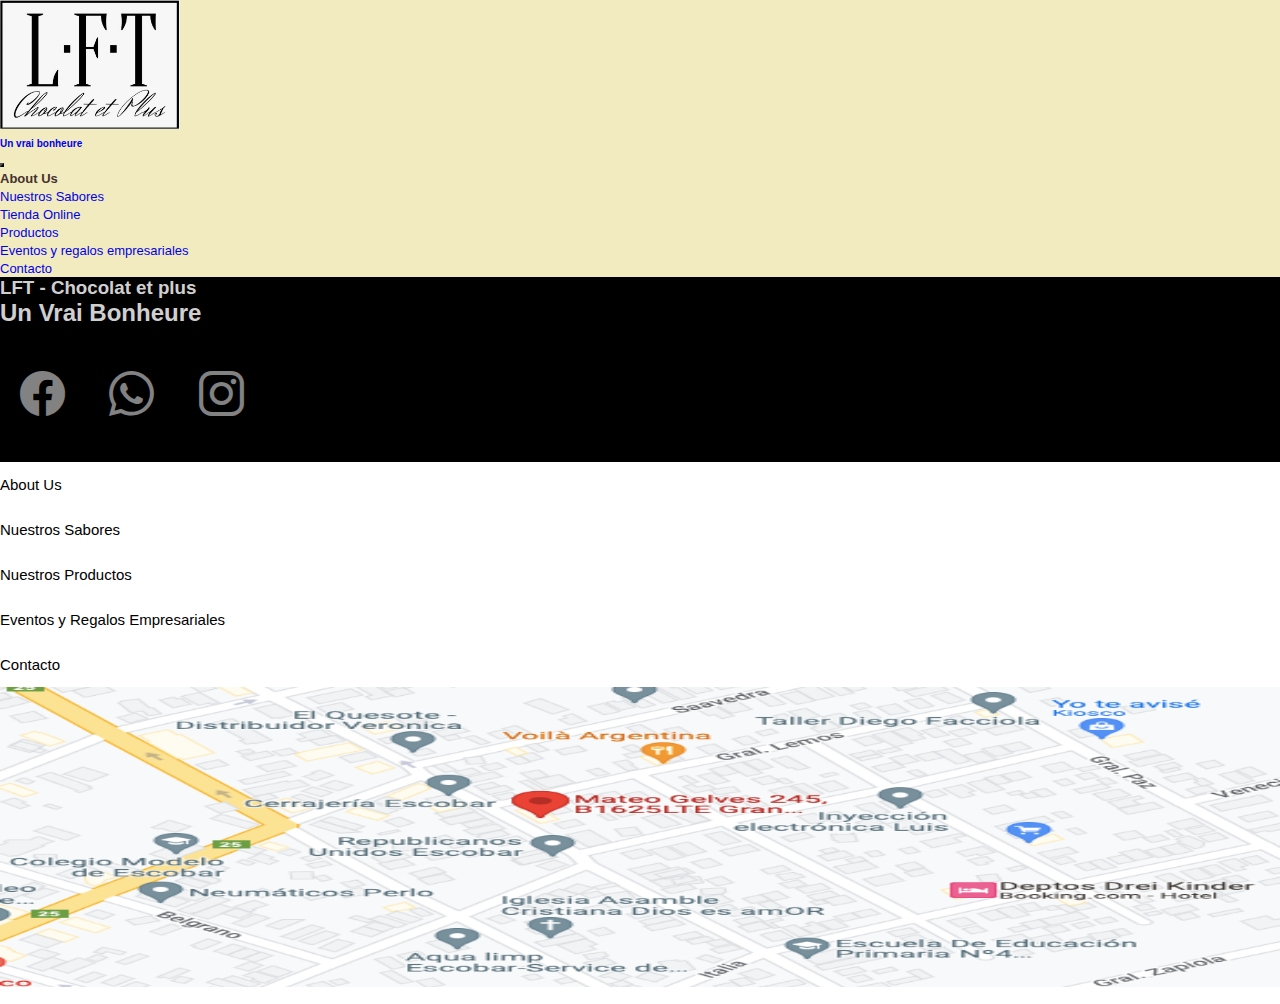
==== paginas/contacto.html @ f2a421bd "Headers y Footers del proyecto" ====
<!DOCTYPE html>
<html lang="en">

<head>
    <meta charset="UTF-8">
    <meta http-equiv="X-UA-Compatible" content="IE=edge">
    <meta name="viewport" content="width=device-width, initial-scale=1.0">
    <title>Contacto</title>
    <!-- link a bootstrap y a css -->
    <link href="https://cdn.jsdelivr.net/npm/bootstrap@5.2.2/dist/css/bootstrap.min.css" rel="stylesheet"
        integrity="sha384-Zenh87qX5JnK2Jl0vWa8Ck2rdkQ2Bzep5IDxbcnCeuOxjzrPF/et3URy9Bv1WTRi" crossorigin="anonymous">
    <!-- link a iconos -->
    <link rel="stylesheet" href="https://cdn.jsdelivr.net/npm/bootstrap-icons@1.9.1/font/bootstrap-icons.css">
    <link rel="stylesheet" href="../css/style.css">


</head>
<!-- comienzo del cuerpo de la pagina index -->

<body>
    <!-- Encabezado con logo slogan y navegador -->
    <header class="navbar navbar-expand-xl border-bottom border-warning border-3 border-opacity-10 ">
        <div class="container">
            <div class="marca">
                <a class="navbar-brand" href="../index.html">
                    <img src="../img/logo.jpg" alt="logo de marca" class="logo"> <br> Un vrai bonheure
                </a>
            </div>
            <nav class="barranav order-first">
                <button class="navbar-toggler" type="button" data-bs-toggle="collapse"
                    data-bs-target="#navbarNavDropdown" aria-controls="navbarNavDropdown" aria-expanded="false"
                    aria-label="Toggle navigation">
                    <span class="navbar-toggler-icon"></span>
                </button>
                <div class="collapse navbar-collapse justify-content-end " id="navbarNavDropdown">
                    <ul class="navbar-nav">
                        <li class="nav-item">
                            <a class="nav-link active item" aria-current="page" href="../index.html">About Us</a>
                        </li>
                        <li class="nav-item">
                            <a class="nav-link item" href="nuestros-sabores.html">Nuestros Sabores</a>
                        </li>
                        <li class="nav-item dropdown">
                            <a class="nav-link dropdown-toggle item" href="#" role="button" data-bs-toggle="dropdown"
                                aria-expanded="false">
                                Tienda Online
                            </a>
                            <ul class="dropdown-menu">
                                <li><a class="dropdown-item item" href="productos.html">Productos</a></li>
                                <li><a class="dropdown-item item"
                                        href="eventos-regalos-empresariales.html">Eventos
                                        y regalos empresariales </a></li>
                            </ul>
                        </li>
                        <li class="nav-item">
                            <a class="nav-link item" href="contacto.html">Contacto</a>
                        </li>
                    </ul>
            </nav>
        </div>
    </header>
    <!-- Pie de la pagina index -->
    <footer>
        <div class="pie">
            <section class=" container ">
                <div class="row">
                    <div class="col-xl-6 d-xl-flex flex-column justify-content-center">
                        <h3 class=" text-center text-xl-start fw-bold fs-1 ">LFT - Chocolat et plus</h3>
                        <h2 class=" text-center text-xl-start fw-bold fs-2">Un Vrai Bonheure</h2>
                    </div>
                    <div class=" d-flex justify-content-center col-xl-6 justify-content-xl-end">
                        <a class="icon" href="https://www.facebook.com/laferre.boutique" target="_blank"> <i
                                class="bi bi-facebook"></i>
                        </a>
                        <a class="icon" href="https://wa.me/549121152" target="_blank"><i
                                class="bi bi-whatsapp "></i></a>
                        <a class="icon" href="https://www.instagram.com/lft_chocolatetplus/" target="_blank"><i
                                class="bi bi-instagram "></i></a>
                    </div>
                </div>
            </section>
        </div>
        <!-- Navegador del pie -->
        <div class="container">
            <div class="row">
                <div class=" col-xl-6">
                    <ul class=" navegadorpie text-center  text-xl-start  fw-bold fs-6">
                        <li><a href="../index.html"> About Us</a></li>
                        <li><a href="nuestros-sabores.html">Nuestros Sabores</a></li>
                        <li><a href="productos.html">Nuestros Productos</a></li>
                        <li><a href="eventos-regalos-empresariales.html"> Eventos y Regalos Empresariales</a>
                        </li>
                        <li><a href="contacto.html">Contacto</a></li>
                    </ul>
                </div>
                <!-- mapa del pie -->
                <div class="d-flex justify-content-center col-xl-6 justify-content-xl-end">
                    <a href="https://goo.gl/maps/ZJGGMTLi22PTHH928" target="_blank"> <img src="../img/mapa.png"
                            alt="mapa mostrando la ubicación" class="map"></a>
                </div>
            </div>
        </div>

        <!-- link a js  -->
        <script src="https://cdn.jsdelivr.net/npm/bootstrap@5.2.2/dist/js/bootstrap.bundle.min.js"
            integrity="sha384-OERcA2EqjJCMA+/3y+gxIOqMEjwtxJY7qPCqsdltbNJuaOe923+mo//f6V8Qbsw3"
            crossorigin="anonymous"></script>
</body>


</html>
---- css/style.css ----
*{
    margin: 0%;
    padding: 0%;
    list-style: none;
    text-decoration: none;
    font-family: Verdana, Geneva, Tahoma, sans-serif;    
}
/* Estilo para la barra de navegacion */

.navbar{
    background-color: #F2EBBF;
}

.logo{
    width: 20vh;
}
.navbar-brand{
    font-size: 10px;
    font-family: Verdana, Geneva, Tahoma, sans-serif;
    font-weight: bold;

    
}

.item{
    font-size: 13px;
    font-family: Verdana, Geneva, Tahoma, sans-serif;
transition: all 0.5s;
text-align: justify;
}
.item:hover{
    font-size: 17px;
    font-weight: 800;
    color: #45322e;
}
.navbar-nav .nav-link.active{
color: #45322e;
font-weight: 800;}

.navbar-toggler-icon{
width: 7vh;
background-image: url(https://cdn-icons-png.flaticon.com/512/3388/3388823.png) ;
background-size: contain;
}
.navbar-toggler{
    border-color: black;
}



/* Estilos del footer */
.pie{
    background-color: black;
}


.bi {
    color: rgba(245, 245, 245, 0.531);
    font-size: 5vh;
    padding: 20px;
    transition: all 1s;
}
.bi:hover{
    color: white;
    font-size: 7vh;
}
footer h2{
    color: rgba(255, 255, 255, 0.837);
}
footer h3{
    color: rgba(255, 255, 255, 0.837);
}

footer a {
    text-decoration: none;
    color: black;
    font-size: 15px;
    font-weight: 100;
    line-height: 3;
    transition: all 1s ;

}
footer a:hover {
    font-weight: 700;
    font-size: 20px;
    color: black;

}
.contacto{
    font-size: 10px;
}
.map{
    width: 100%;
    height:300px ;
  
}
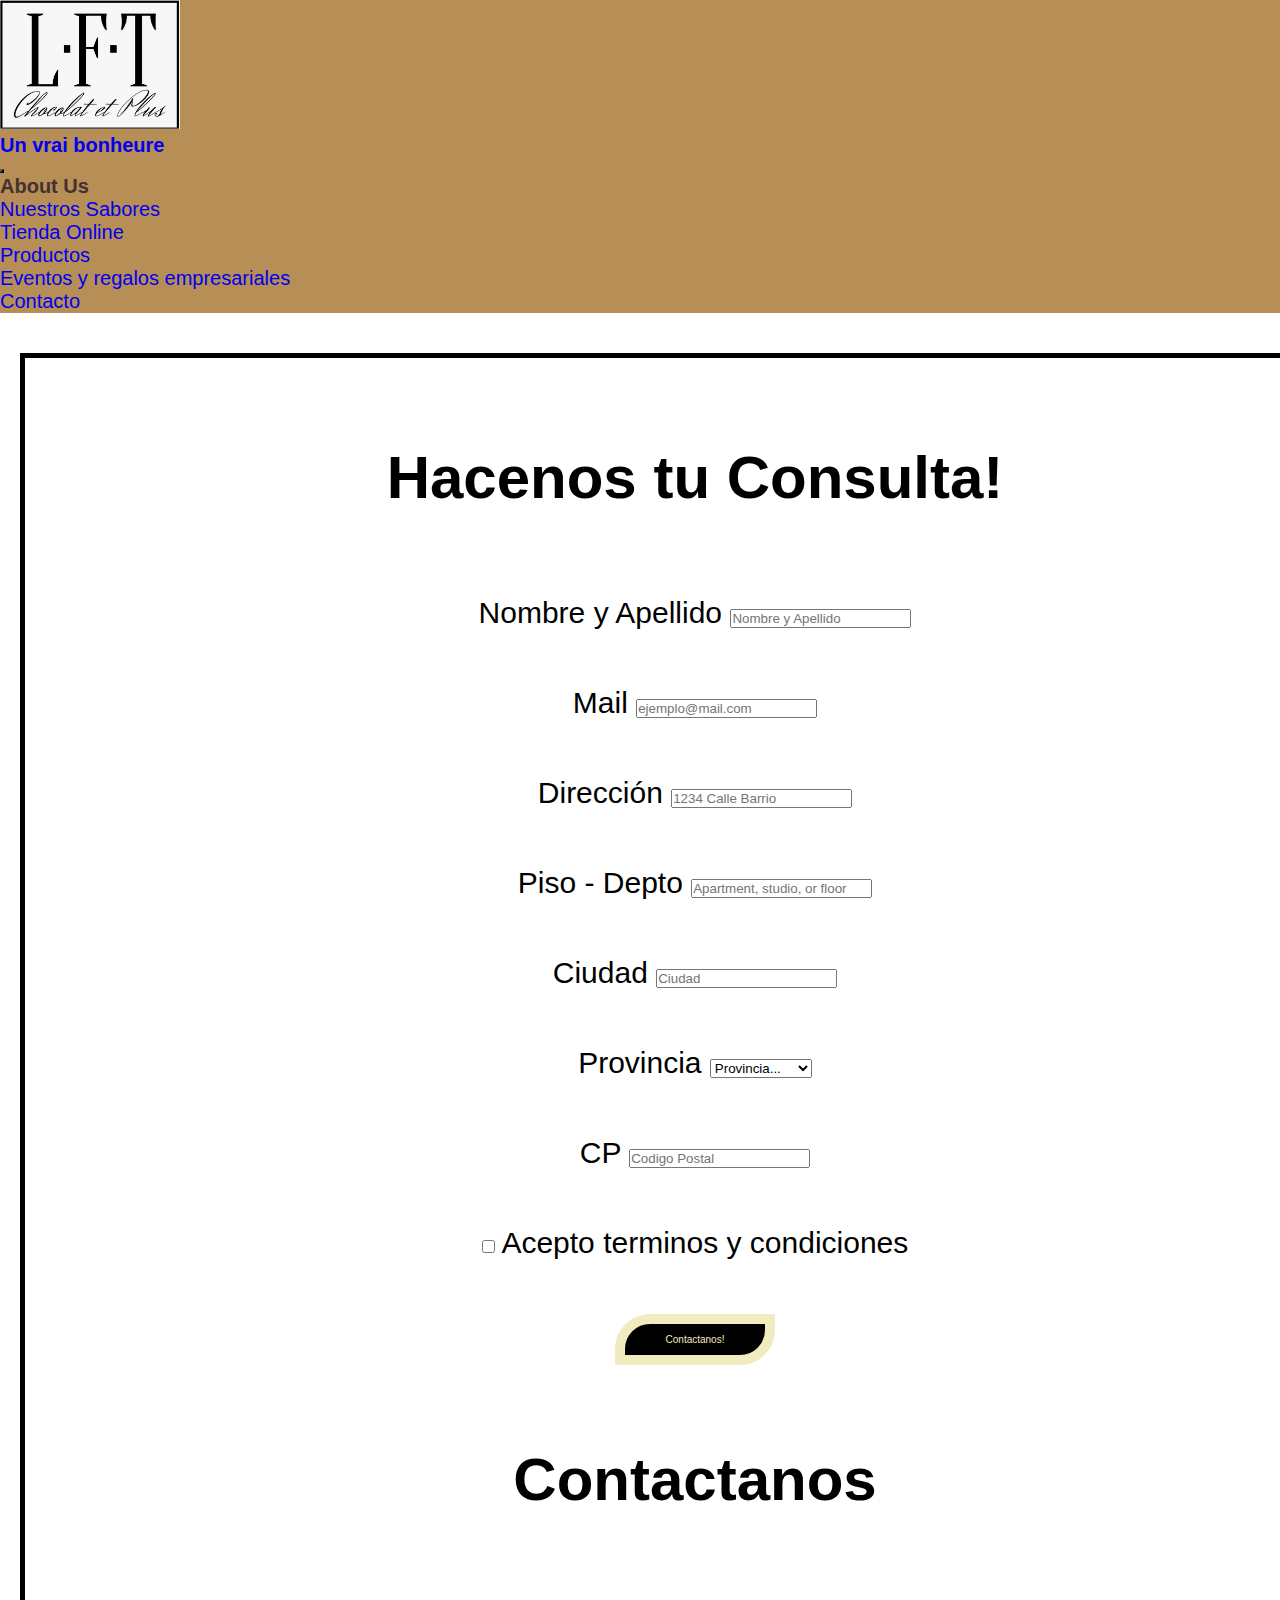
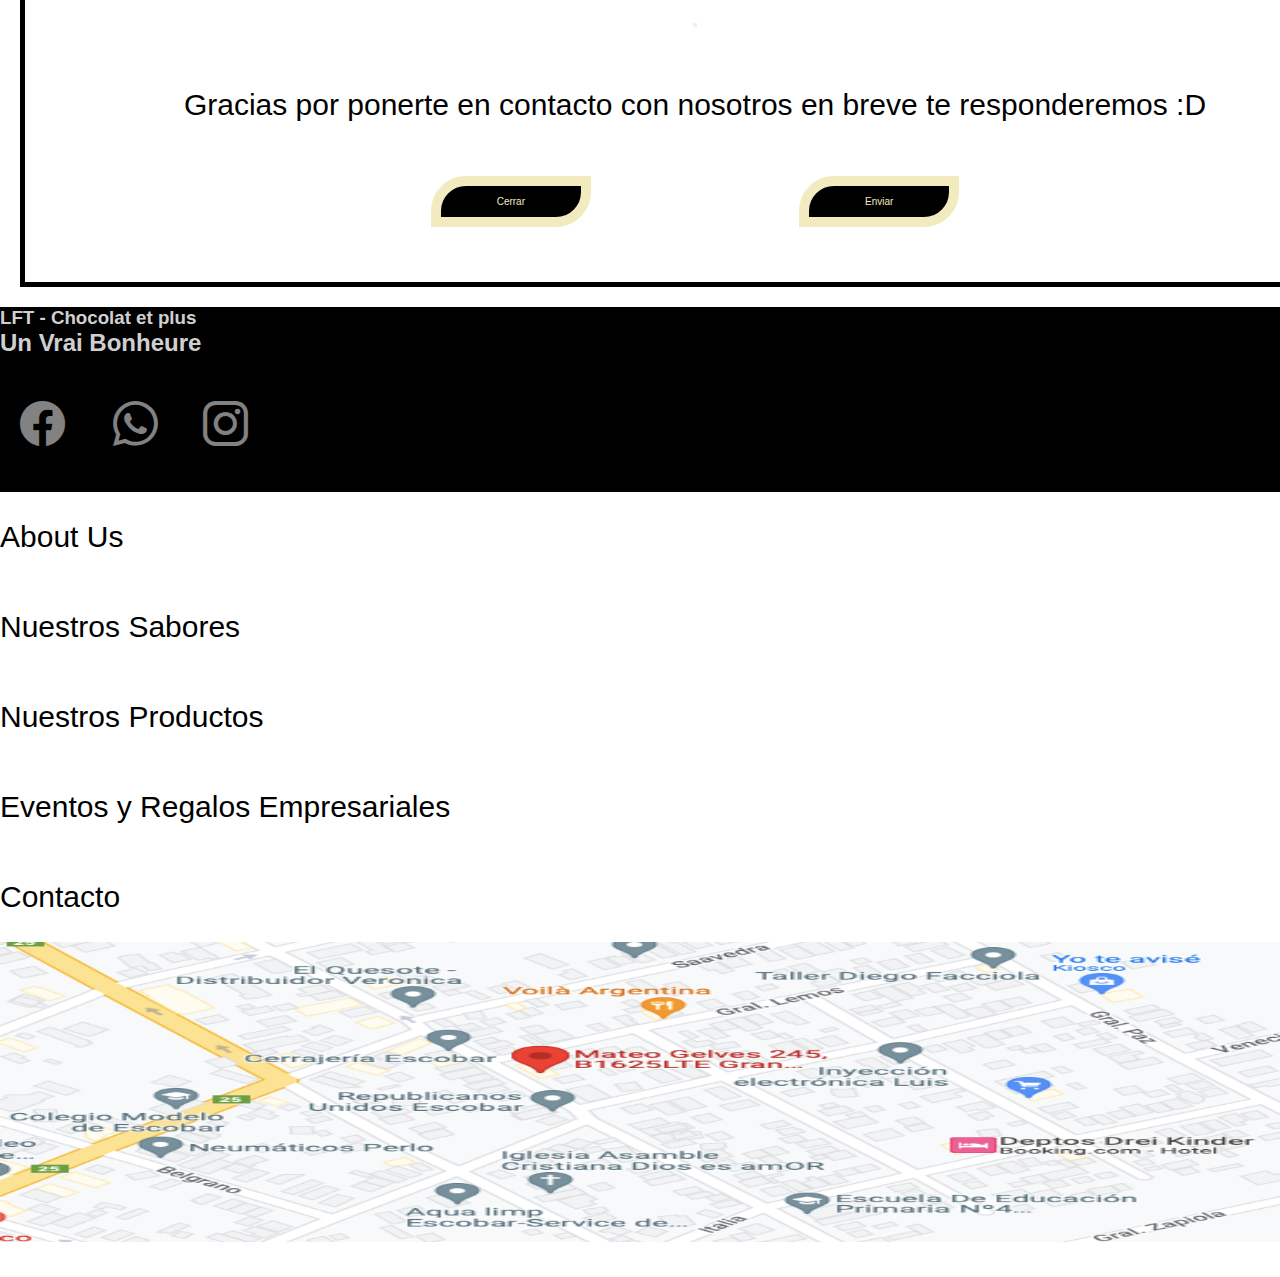
==== commit 0243157e: "Pagina Contacto Responsive Terminada" ====
--- a/paginas/contacto.html
+++ b/paginas/contacto.html
@@ -47,8 +47,7 @@
                             </a>
                             <ul class="dropdown-menu">
                                 <li><a class="dropdown-item item" href="productos.html">Productos</a></li>
-                                <li><a class="dropdown-item item"
-                                        href="eventos-regalos-empresariales.html">Eventos
+                                <li><a class="dropdown-item item" href="eventos-regalos-empresariales.html">Eventos
                                         y regalos empresariales </a></li>
                             </ul>
                         </li>
@@ -59,6 +58,87 @@
             </nav>
         </div>
     </header>
+    <main class="bg-light">
+
+        <div class="container formulario">
+            <form class="row formcontacto ">
+                <h3>Hacenos tu Consulta!</h3>
+                <div class="col-xl-6">
+                    <label for="Nombre-Apellido" class="form-label">Nombre y Apellido</label>
+                    <input type="text" placeholder="Nombre y Apellido" class="form-control" id="nombreapellido">
+                </div>
+                <div class="col-xl-6">
+                    <label for="mail" class="form-label">Mail</label>
+                    <input type="email" placeholder="ejemplo@mail.com" class="form-control" id="mail">
+                </div>
+
+                <div class="col-xl-8">
+                    <label for="Direccion" class="form-label">Dirección</label>
+                    <input type="text" class="form-control" id="direc" placeholder="1234 Calle Barrio ">
+                </div>
+                <div class="col-xl-3">
+                    <label for="Direccion2" class="form-label">Piso - Depto </label>
+                    <input type="text" class="form-control" id="direct2" placeholder="Apartment, studio, or floor">
+                </div>
+                <div class="col-xl-6">
+                    <label for="Ciudad" class="form-label">Ciudad</label>
+                    <input type="text" placeholder="Ciudad" class="form-control" id="Ciudad">
+                </div>
+                <div class="col-xl-4">
+                    <label for="Provincia" class="form-label">Provincia</label>
+                    <select id="PRovincia" class="form-select">
+                        <option selected>Provincia...</option>
+                        <option>Buenos Aires</option>
+                        <option>Santa Fe</option>
+                        <option>Cordoba</option>
+                        <option>Misiones</option>
+                        <option>Jujuy</option>
+                        <optio> ... </option>
+
+                    </select>
+                </div>
+                <div class="col-xl-2">
+                    <label for="codigoPostal" class="form-label">CP</label>
+                    <input type="text" placeholder="Codigo Postal" class="form-control" id="codigopostal">
+                </div>
+                <div class="col-12">
+                    <div class="form-check">
+                        <input class="form-check-input" type="checkbox" id="gridCheck">
+                        <label class="form-check-label" for="gridCheck">
+                            Acepto terminos y condiciones
+                        </label>
+                    </div>
+                </div>
+
+                <!-- Boton para disparar el modal -->
+                <button type="button" class="btn btn-primary" data-bs-toggle="modal" data-bs-target="#exampleModal">
+                    Contactanos!
+                </button>
+
+                <!-- Modal -->
+                <div class="modal fade" id="exampleModal" tabindex="-1" aria-labelledby="exampleModalLabel"
+                    aria-hidden="true">
+                    <div class="modal-dialog">
+                        <div class="modal-content">
+                            <div class="modal-header">
+                                <h1 class="modal-title fs-5" id="exampleModalLabel">Contactanos</h1>
+                                <button type="button" class="btn-close" data-bs-dismiss="modal"
+                                    aria-label="Close"></button>
+                            </div>
+                            <div class="modal-body">
+                                Gracias por ponerte en contacto con nosotros en breve te responderemos :D
+                            </div>
+                            <div class="modal-footer">
+                                <button type="button" class="btn btn-secondary" data-bs-dismiss="modal">Cerrar</button>
+                                <button type="button" class="btn btn-primary">Enviar</button>
+                            </div>
+                        </div>
+                    </div>
+                </div>
+            </form>
+
+
+    </main>
     <!-- Pie de la pagina index -->
     <footer>
         <div class="pie">
@@ -101,6 +181,7 @@
             </div>
         </div>
 
+
         <!-- link a js  -->
         <script src="https://cdn.jsdelivr.net/npm/bootstrap@5.2.2/dist/js/bootstrap.bundle.min.js"
             integrity="sha384-OERcA2EqjJCMA+/3y+gxIOqMEjwtxJY7qPCqsdltbNJuaOe923+mo//f6V8Qbsw3"
--- a/css/style.css
+++ b/css/style.css
@@ -1,55 +1,61 @@
-*{
+* {
     margin: 0%;
     padding: 0%;
     list-style: none;
     text-decoration: none;
-    font-family: Verdana, Geneva, Tahoma, sans-serif;    
-}
+    font-family: Verdana, Geneva, Tahoma, sans-serif;
+}
+
 /* Estilo para la barra de navegacion */
 
-.navbar{
-    background-color: #F2EBBF;
-}
-
-.logo{
+.navbar {
+    background-color: #b68e56;
+}
+
+.logo {
     width: 20vh;
 }
-.navbar-brand{
-    font-size: 10px;
+
+.navbar-brand {
+    font-size: 20px;
     font-family: Verdana, Geneva, Tahoma, sans-serif;
     font-weight: bold;
 
-    
-}
-
-.item{
-    font-size: 13px;
-    font-family: Verdana, Geneva, Tahoma, sans-serif;
-transition: all 0.5s;
-text-align: justify;
-}
-.item:hover{
-    font-size: 17px;
+
+}
+
+.item {
+    font-size: 20px;
+    font-family: Verdana, Geneva, Tahoma, sans-serif;
+    transition: all 1s;
+    text-align: justify;
+}
+
+.item:hover {
+    font-size: 27px;
     font-weight: 800;
     color: #45322e;
 }
-.navbar-nav .nav-link.active{
-color: #45322e;
-font-weight: 800;}
-
-.navbar-toggler-icon{
-width: 7vh;
-background-image: url(https://cdn-icons-png.flaticon.com/512/3388/3388823.png) ;
-background-size: contain;
-}
-.navbar-toggler{
+
+.navbar-nav .nav-link.active {
+    color: #45322e;
+    font-weight: 800;
+}
+
+.navbar-toggler-icon {
+    width: 7vh;
+    background-image: url(https://cdn-icons-png.flaticon.com/512/3388/3388823.png);
+    background-size: contain;
+}
+
+.navbar-toggler {
     border-color: black;
 }
 
 
 
 /* Estilos del footer */
-.pie{
+.pie {
     background-color: black;
 }
 
@@ -60,37 +66,333 @@
     padding: 20px;
     transition: all 1s;
 }
-.bi:hover{
+
+.bi:hover {
     color: white;
     font-size: 7vh;
 }
-footer h2{
+
+footer h2 {
     color: rgba(255, 255, 255, 0.837);
 }
-footer h3{
+
+footer h3 {
     color: rgba(255, 255, 255, 0.837);
 }
 
 footer a {
     text-decoration: none;
     color: black;
-    font-size: 15px;
+    font-size: 30px;
     font-weight: 100;
     line-height: 3;
-    transition: all 1s ;
-
-}
+    transition: all 1s;
+
+}
+
 footer a:hover {
     font-weight: 700;
+    font-size: 40px;
+    color: black;
+
+}
+
+.contacto {
+    font-size: 10px;
+}
+
+.map {
+    width: 100%;
+    height: 300px;
+
+}
+
+/* Estilo de los botones */
+.btn {
+    font-family: Verdana, Geneva, Tahoma, sans-serif;
+    font-size: 10px;
+    text-align: center;
+    width: 10rem;
+    background: black;
+    padding: 10px;
+    margin: 0 100px 25px;
+    overflow: hidden;
+    border-radius: 35px 0 35px 0;
+    -moz-border-radius: 35px 0px 35px 0px;
+    -webkit-border-radius: 35px 0px 35px 0px;
+    border: 10px solid #F2EBBF;
+    color: #F2EBBF;
+
+}
+
+.btn:hover {
+    background-color: burlywood;
+    color: black;
+    border: 10px solid #F2EBBF;
+}
+
+
+/* Estilo para el Carousel */
+.carousel-item img {
+    max-height: 600px;
+    min-height: 600px;
+    min-width: 100%;
+}
+
+@media (min-width:1200px) {
+    .carousel-item img {
+        max-height: 800px;
+        min-height: 800px;
+    }
+}
+
+.carousel-item h5 {
+
+    text-align: center;
+    font-family: Verdana, Geneva, Tahoma, sans-serif Black;
+    font-weight: bold;
+    font-size: 60px;
+    color: #fff;
+    text-shadow: -1px 0 #000, 0 1px #000, 1px 0 #000, 0 -1px #000;
+}
+
+.carousel-item p {
+    font-family: Verdana, Geneva, Tahoma, sans-serif;
+    font-size: 35px;
+    color: white;
+    background-color: black;
+}
+
+@media (min-width:1200px) {
+    .carousel-item h5 {
+        font-size: 120px;
+    }
+
+    .carousel-item p {
+        font-size: 80px;
+
+    }
+}
+
+.aboutusmedia {
+    padding: 30px;
+}
+
+/* Estilos para los textos de las portadas */
+.card1-title {
+    text-align: left;
+    font-family: Verdana, Geneva, Tahoma, sans-serif Black;
+    font-weight: bold;
+    font-size: 50px;
+    color: #fff;
+    text-shadow: -1px 0 #000, 0 1px #000, 1px 0 #000, 0 -1px #000;
+}
+
+.card1-text {
+    text-align: left;
+    font-family: Verdana, Geneva, Tahoma, sans-serif;
+    font-weight: bold;
     font-size: 20px;
-    color: black;
-
-}
-.contacto{
-    font-size: 10px;
-}
-.map{
+    color: #fff;
+    text-shadow: -1px 0 #000, 0 1px #000, 1px 0 #000, 0 -1px #000;
+}
+
+@media (min-width:1200px) {
+    .card1-title {
+        font-size: 100px;
+    }
+}
+
+@media (min-width:1200px) {
+    .card1-text {
+        font-size: 30px;
+    }
+
+}
+
+/* Seteo de las portadas */
+.card-img {
+    max-height: 40vh;
+}
+
+.titulo-principal {
+
+    font-family: Verdana, Geneva, Tahoma, sans-serif;
+    font-size: 92px;
+    padding: 80px 50px;
+    text-align: center;
+    text-transform: uppercase;
+    text-rendering: optimizeLegibility;
+    color: #131313;
+    background-color: #e7e5e4;
+    letter-spacing: .15em;
+    text-shadow:
+        1px -1px 0 #767676,
+        -1px 2px 1px #737272,
+        -2px 4px 1px #767474,
+        -3px 6px 1px #787777,
+        -4px 8px 1px #7b7a7a,
+        -5px 10px 1px #7f7d7d,
+        -6px 12px 1px #828181,
+        -7px 14px 1px #868585,
+        -8px 16px 1px #8b8a89,
+        -9px 18px 1px #8f8e8d,
+        -10px 20px 1px #949392,
+        -11px 22px 1px #999897,
+        -12px 24px 1px #9e9c9c,
+        -13px 26px 1px #a3a1a1,
+        -14px 28px 1px #a8a6a6,
+        -15px 30px 1px #adabab,
+        -16px 32px 1px #b2b1b0,
+        -17px 34px 1px #b7b6b5,
+        -18px 36px 1px #bcbbba,
+        -19px 38px 1px #c1bfbf,
+        -20px 40px 1px #c6c4c4,
+        -21px 42px 1px #cbc9c8,
+        -22px 44px 1px #cfcdcd,
+        -23px 46px 1px #d4d2d1,
+        -24px 48px 1px #d8d6d5,
+        -25px 50px 1px #dbdad9,
+        -26px 52px 1px #dfdddc,
+        -27px 54px 1px #e2e0df,
+        -28px 56px 1px #e4e3e2;
+
+}
+
+/* Seteo de las tarjetas de sabores */
+.tarjeta__imagen {
+    width: 27rem;
+    height: 20rem;
+    box-shadow: 10px 20px 10px;
+    transition: all 1s;
+}
+
+.tarjeta__imagen:hover {
+    height: 25rem;
+    width: 30rem;
+}
+
+.tarjeta__texto {
+    font-size: 30px;
+    width: 27rem;
+    text-align: justify;
+    line-height: 1;
+    font-style: italic;
+    padding: 10px;
+
+}
+
+.tarjeta__titulo {
+    font-size: 40px;
+    text-align: center;
+    width: 27rem;
+    font-weight: 3000;
+    padding-top: 30px;
+    text-decoration: underline;
+}
+
+.tarjeta {
+    border-radius: 20%;
+    padding-top: 40px;
+    padding-bottom: 30px;
+    display: flex;
+    flex-direction: column;
+    align-items: center;
+
+}
+
+/* Estilo de las tarjetas Tienda Online */
+.cardprod {
+    box-shadow: 0px 4px 20px;
+    min-width: 600px;
+    max-width: 600px;
+    border-radius: 15px;
+    height: 650px;
+    display: flex;
+    flex-direction: column;
+    justify-content: space-between;
+    align-items: center;
+    overflow: hidden;
+    margin-top: 40px;
+    margin-bottom: 40px;
+}
+
+.cardprod-img {
     width: 100%;
-    height:300px ;
-  
+    height: 55%;
+
+}
+.cardprod-title{
+    font-size: 50px;
+    font-family: Verdana, Geneva, Tahoma, sans-serif;
+    font-weight: 600;
+    padding: 10px;
+    text-align: center;
+
+}
+.cardprod-text{
+    font-size: 30px;
+    font-family: Verdana, Geneva, Tahoma, sans-serif;
+    font-weight: 600;
+    padding: 10px;
+    text-align: center;
+
+}
+/* Slider para pantallas mas pequeñas */
+.slider {
+    padding: 15px;
+    display: flex;
+    overflow-x: auto;
+    gap: 20px
+}
+
+@media (min-width:1200px) {
+    .slider {
+        flex-wrap: wrap;
+        justify-content: space-between;
+    }
+
+}
+/* Seteo para el main de la pagina Evento */
+
+
+
+/* Seteo para formularios */
+form {
+    font-size: 30px;
+    font-family: Verdana, Geneva, Tahoma, sans-serif;
+    text-align: center;
+    padding-top: 20px;
+    padding-left: 10%;
+    line-height: 3;
+}
+form {
+    border: black 5px solid;
+    width: 100%;
+    padding: 30px;
+    margin: auto;
+    font-size: 30px;
+    background-color: white;
+    margin: 20px 20px;
+}
+
+.TextoEvento{
+    text-align: justify;
+    font-size: 30px;
+    font-weight: 300;
+    font-family: Verdana, Geneva, Tahoma, sans-serif;
+    color: black;
+    padding: 30px;
+}
+.VideoEvento{
+    width: 100%;
+    height: 40vh;
+}
+form h3{
+    font-size: 60px;
+    color: black;
+    font-weight: 600;
+}
+ .formcontacto{
+    margin-top: 40px;
 }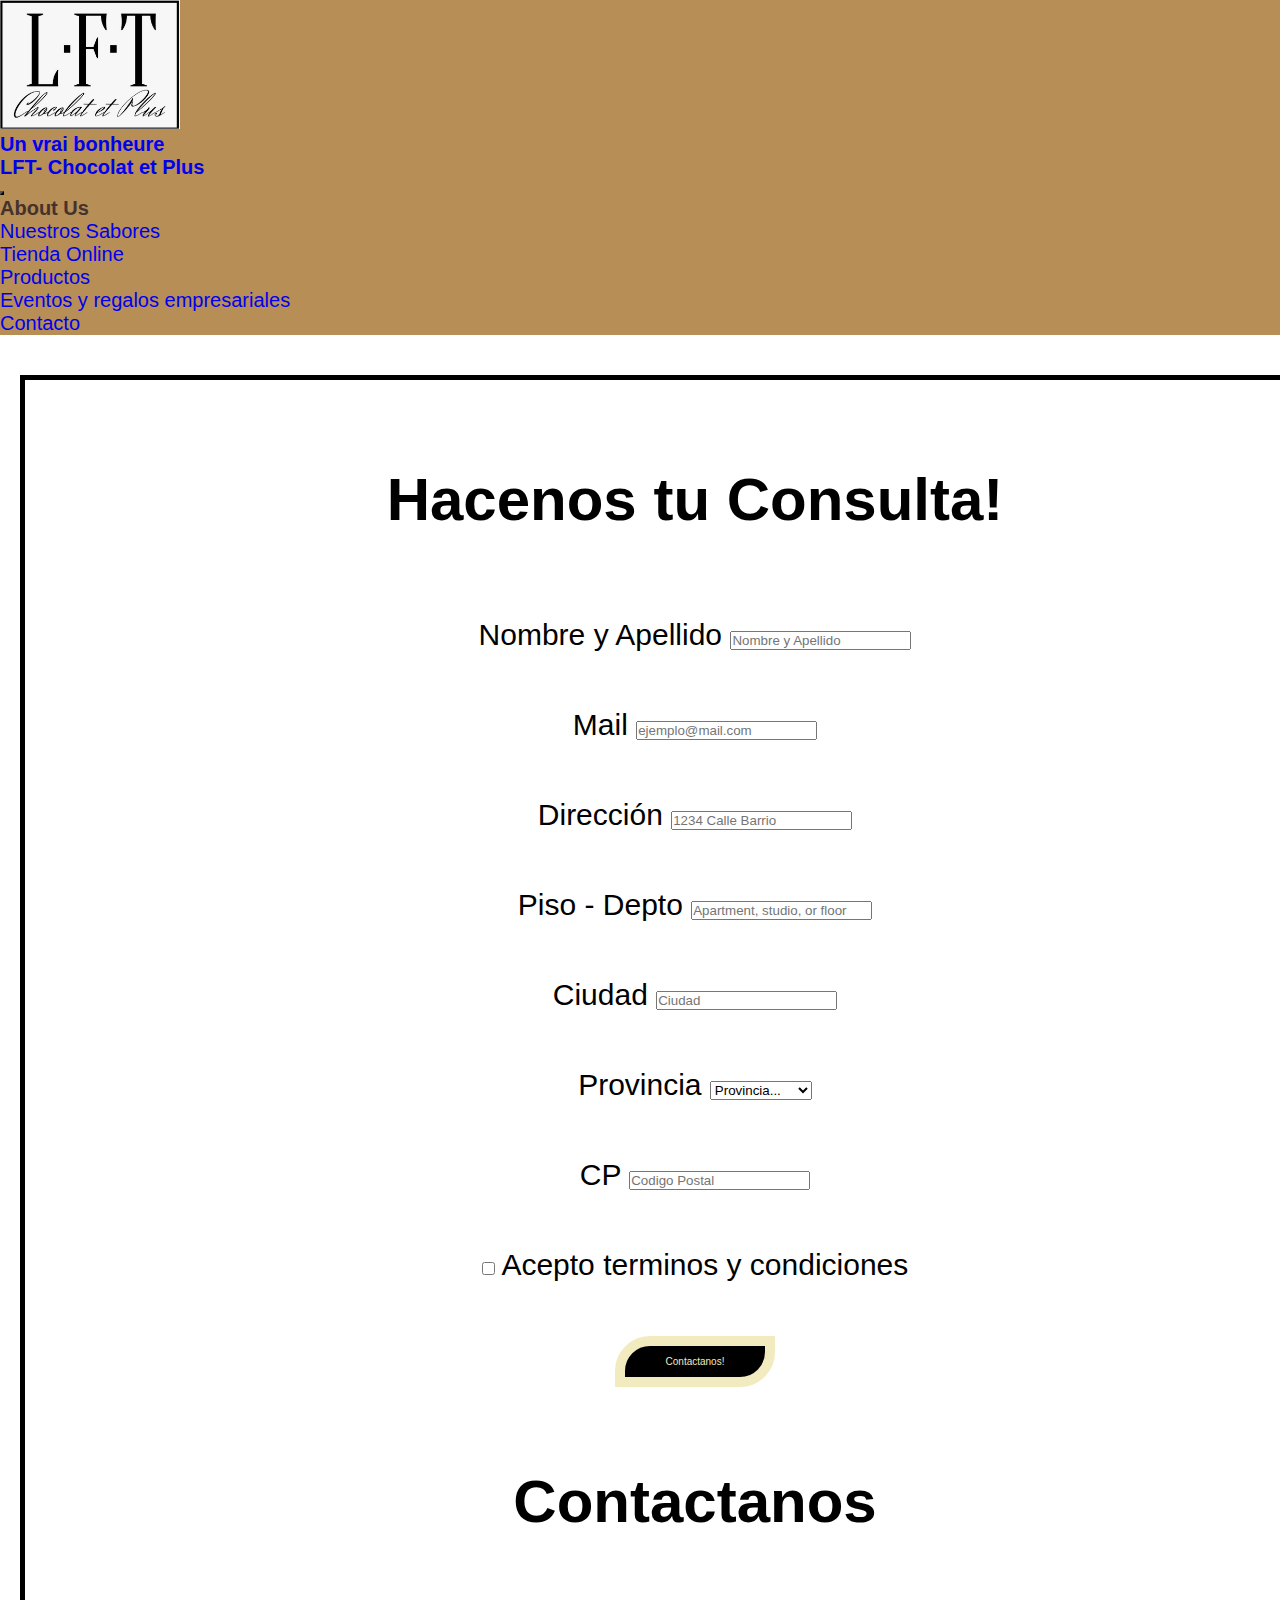
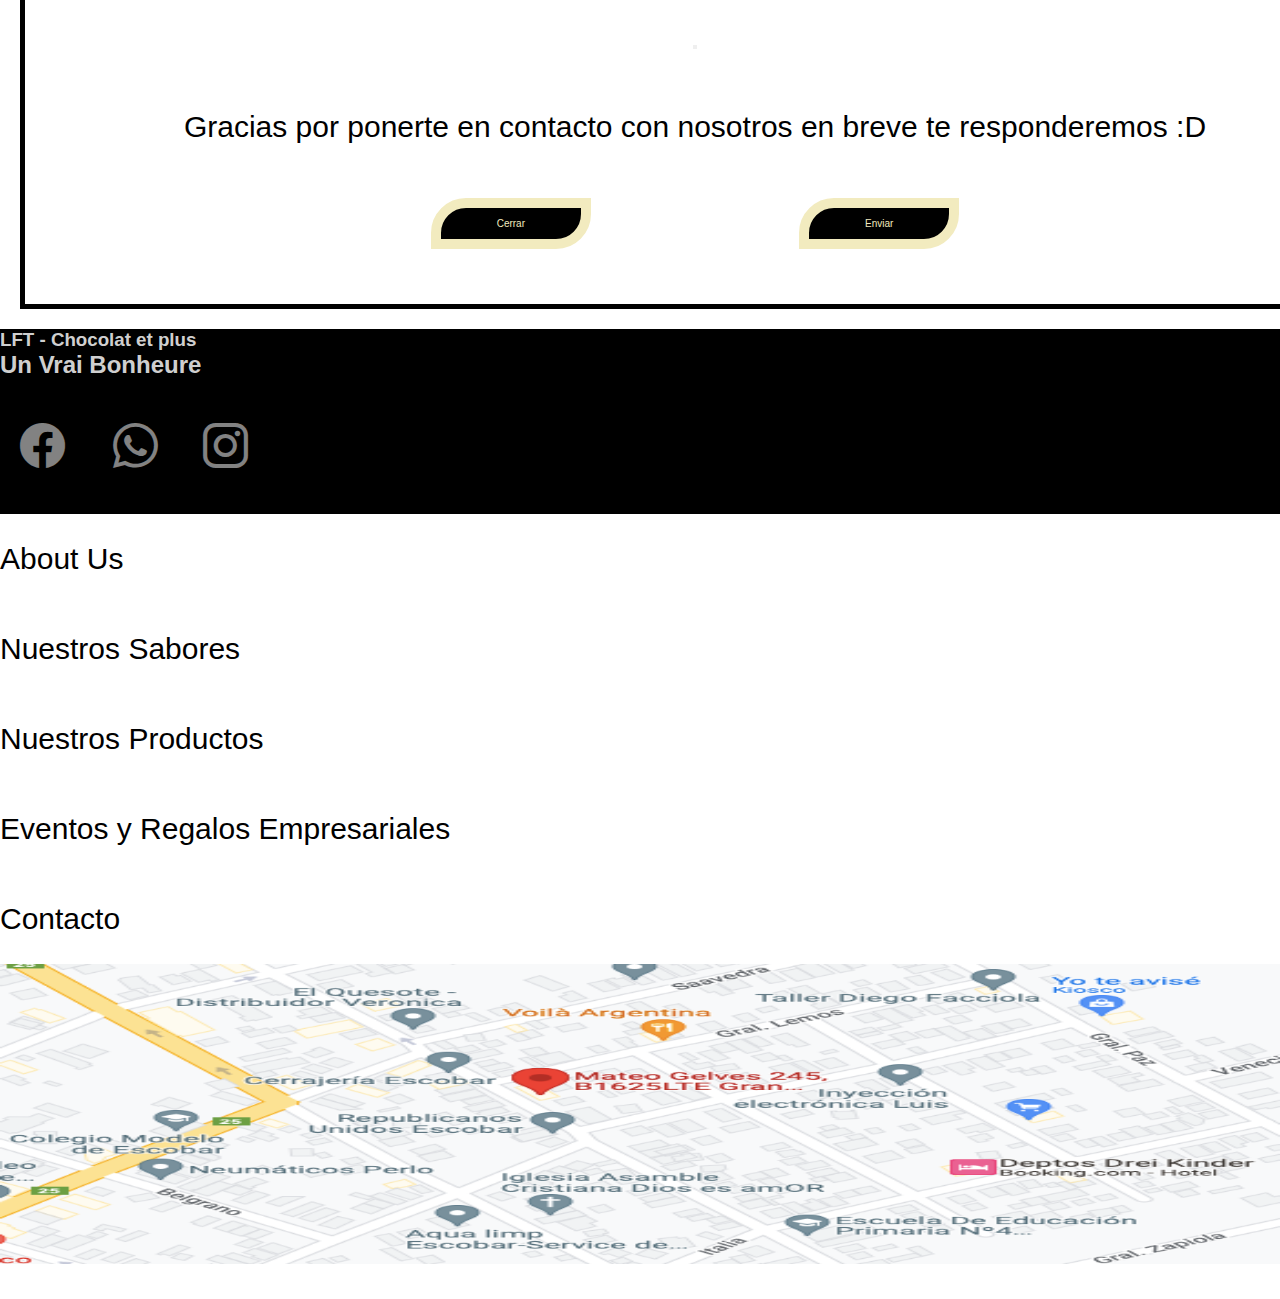
==== commit e00fd6a2: "Pagina Responsive Segunda Entrega Terminada" ====
--- a/paginas/contacto.html
+++ b/paginas/contacto.html
@@ -23,7 +23,7 @@
         <div class="container">
             <div class="marca">
                 <a class="navbar-brand" href="../index.html">
-                    <img src="../img/logo.jpg" alt="logo de marca" class="logo"> <br> Un vrai bonheure
+                    <img src="../img/logo.jpg" alt="logo de marca" class="logo"> <br> <h1>Un vrai bonheure <br>LFT- Chocolat et Plus </h1>
                 </a>
             </div>
             <nav class="barranav order-first">
@@ -58,6 +58,7 @@
             </nav>
         </div>
     </header>
+    <!-- Comienzo del Main de la Pagina -->
     <main class="bg-light">
 
         <div class="container formulario">
--- a/css/style.css
+++ b/css/style.css
@@ -16,7 +16,8 @@
     width: 20vh;
 }
 
-.navbar-brand {
+
+.navbar-brand h1{
     font-size: 20px;
     font-family: Verdana, Geneva, Tahoma, sans-serif;
     font-weight: bold;
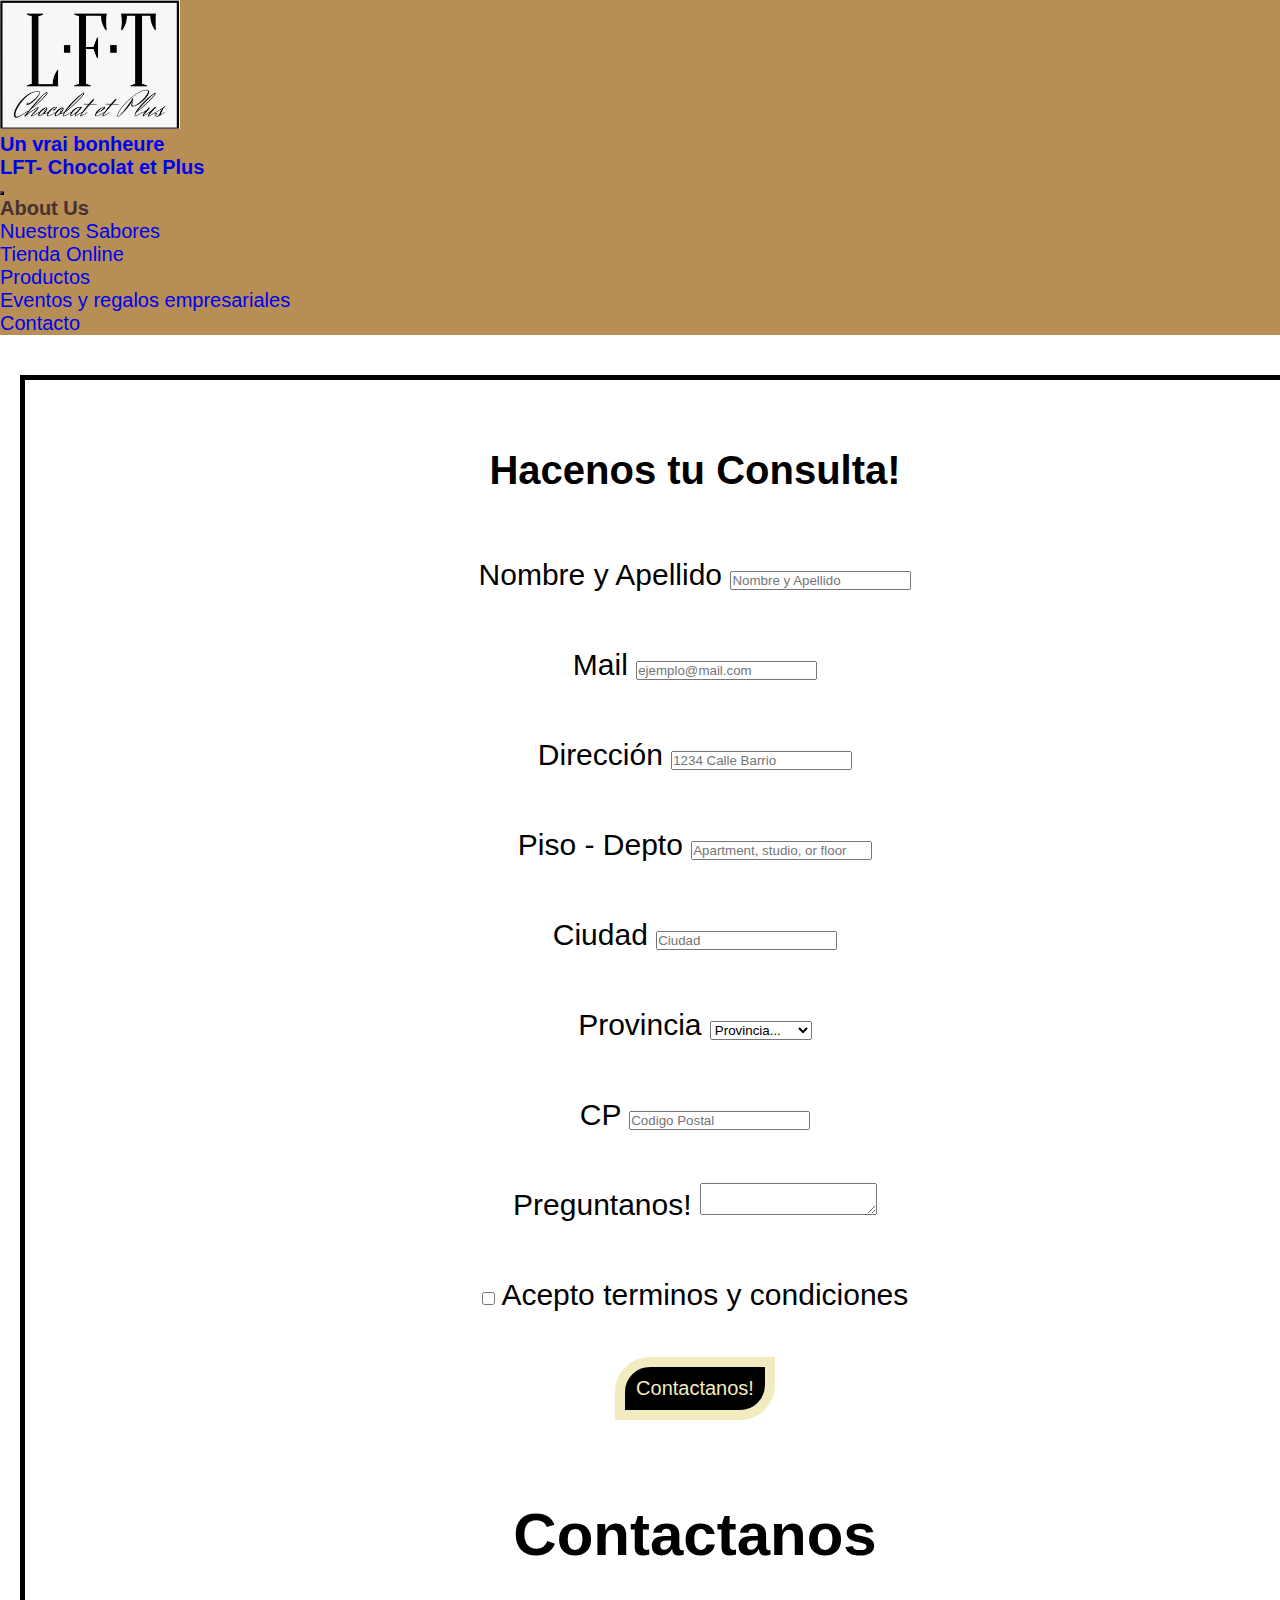
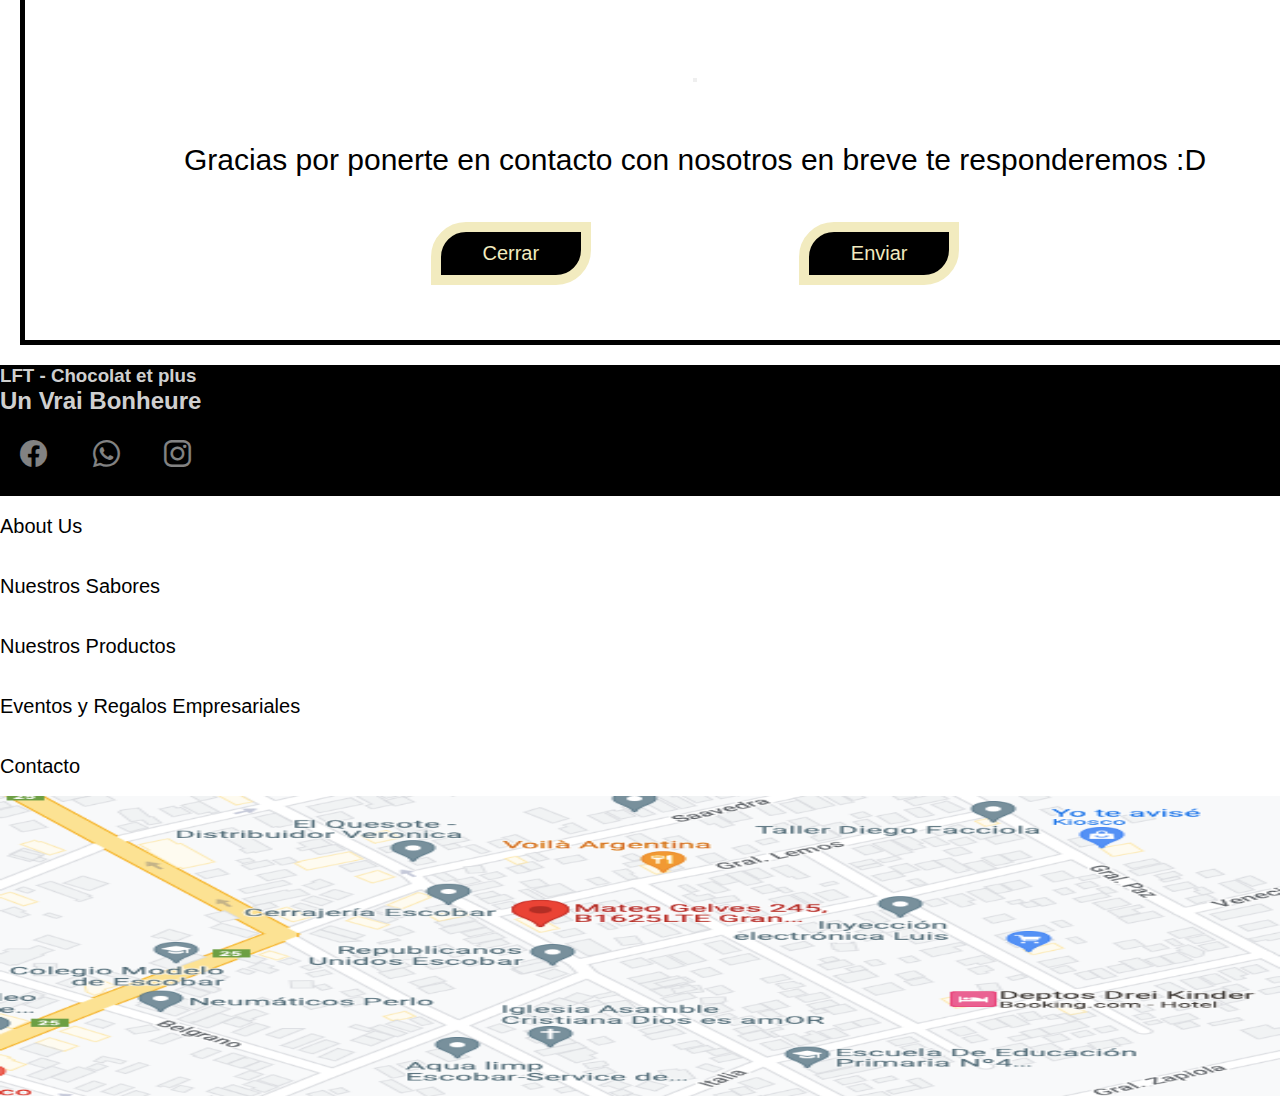
==== commit e9cd239e: "Proyecto Responsive Sass con practica SEO implementadas" ====
--- a/paginas/contacto.html
+++ b/paginas/contacto.html
@@ -5,7 +5,9 @@
     <meta charset="UTF-8">
     <meta http-equiv="X-UA-Compatible" content="IE=edge">
     <meta name="viewport" content="width=device-width, initial-scale=1.0">
-    <title>Contacto</title>
+    <title>Contacto directo a LFT Chocolat et Plus</title>
+    <meta name="Formulario de Contacto"
+        content="Rellenando el formulario te comunicas con nosotros para sacarte todas tus dudas sobre, sabores, modelos, tamaños, regalos y ofertas disponibles">
     <!-- link a bootstrap y a css -->
     <link href="https://cdn.jsdelivr.net/npm/bootstrap@5.2.2/dist/css/bootstrap.min.css" rel="stylesheet"
         integrity="sha384-Zenh87qX5JnK2Jl0vWa8Ck2rdkQ2Bzep5IDxbcnCeuOxjzrPF/et3URy9Bv1WTRi" crossorigin="anonymous">
@@ -23,7 +25,8 @@
         <div class="container">
             <div class="marca">
                 <a class="navbar-brand" href="../index.html">
-                    <img src="../img/logo.jpg" alt="logo de marca" class="logo"> <br> <h1>Un vrai bonheure <br>LFT- Chocolat et Plus </h1>
+                    <img src="../img/logo.jpg" alt="logo de marca" class="logo"> <br>
+                    <h1>Un vrai bonheure <br>LFT- Chocolat et Plus </h1>
                 </a>
             </div>
             <nav class="barranav order-first">
@@ -101,6 +104,10 @@
                 <div class="col-xl-2">
                     <label for="codigoPostal" class="form-label">CP</label>
                     <input type="text" placeholder="Codigo Postal" class="form-control" id="codigopostal">
+                </div>
+                <div class="col-xl-12">
+                    <label for="consulta" class="form-label d-grid gap-3">Preguntanos!</label>
+                    <textarea name="Consulta" cols="20" rows="2"></textarea>
                 </div>
                 <div class="col-12">
                     <div class="form-check">
--- a/css/style.css
+++ b/css/style.css
@@ -1,399 +1,330 @@
+@charset "UTF-8";
 * {
-    margin: 0%;
-    padding: 0%;
-    list-style: none;
-    text-decoration: none;
-    font-family: Verdana, Geneva, Tahoma, sans-serif;
-}
-
-/* Estilo para la barra de navegacion */
-
-.navbar {
-    background-color: #b68e56;
-}
-
-.logo {
-    width: 20vh;
-}
-
-
-.navbar-brand h1{
-    font-size: 20px;
-    font-family: Verdana, Geneva, Tahoma, sans-serif;
-    font-weight: bold;
-
-
-}
-
-.item {
-    font-size: 20px;
-    font-family: Verdana, Geneva, Tahoma, sans-serif;
-    transition: all 1s;
-    text-align: justify;
-}
-
-.item:hover {
-    font-size: 27px;
-    font-weight: 800;
-    color: #45322e;
-}
-
-.navbar-nav .nav-link.active {
-    color: #45322e;
-    font-weight: 800;
-}
-
-.navbar-toggler-icon {
-    width: 7vh;
-    background-image: url(https://cdn-icons-png.flaticon.com/512/3388/3388823.png);
-    background-size: contain;
-}
-
-.navbar-toggler {
-    border-color: black;
-}
-
-
-
-/* Estilos del footer */
-.pie {
-    background-color: black;
-}
-
-
-.bi {
-    color: rgba(245, 245, 245, 0.531);
-    font-size: 5vh;
-    padding: 20px;
-    transition: all 1s;
-}
-
-.bi:hover {
-    color: white;
-    font-size: 7vh;
-}
-
+  margin: 0%;
+  padding: 0%;
+  list-style: none;
+  text-decoration: none;
+  font-family: Verdana, Geneva, Tahoma, sans-serif;
+}
+
+header {
+  background-color: #b68e56;
+}
+header .logo {
+  width: 20vh;
+}
+header h1 {
+  font-size: 20px;
+  font-family: Verdana, Geneva, Tahoma, sans-serif;
+  font-weight: bold;
+}
+header .item {
+  font-size: 20px;
+  font-family: Verdana, Geneva, Tahoma, sans-serif;
+  transition: all 0.5s;
+  text-align: justify;
+}
+header .item:hover {
+  transform: scale(1.1, 2);
+  color: #45322e;
+  font-weight: 800;
+}
+header .navbar-nav .nav-link.active {
+  color: #45322e;
+  font-weight: 800;
+}
+header .navbar-toggler {
+  border-color: black;
+  border-radius: 10%;
+}
+header .navbar-toggler-icon {
+  width: 7vh;
+  background-image: url(https://cdn-icons-png.flaticon.com/512/3388/3388823.png);
+  background-size: contain;
+}
+
+footer .pie {
+  background-color: black;
+}
+footer .bi {
+  color: rgba(245, 245, 245, 0.531);
+  font-size: 3vh;
+  padding: 20px;
+  transition: all 0.5s;
+}
+footer .bi:hover {
+  color: white;
+  font-size: 4vh;
+}
 footer h2 {
-    color: rgba(255, 255, 255, 0.837);
-}
-
+  color: rgba(255, 255, 255, 0.837);
+}
 footer h3 {
-    color: rgba(255, 255, 255, 0.837);
-}
-
+  color: rgba(255, 255, 255, 0.837);
+}
 footer a {
-    text-decoration: none;
-    color: black;
-    font-size: 30px;
-    font-weight: 100;
-    line-height: 3;
-    transition: all 1s;
-
-}
-
+  text-decoration: none;
+  color: black;
+  font-size: 20px;
+  font-weight: 100;
+  line-height: 3;
+  transition: transform all 1s;
+}
 footer a:hover {
-    font-weight: 700;
+  font-weight: 900;
+  transform: scale(1.3);
+  color: black;
+}
+footer .map {
+  width: 100%;
+  height: 300px;
+}
+
+.btn {
+  font-family: Verdana, Geneva, Tahoma, sans-serif;
+  font-size: 20px;
+  text-align: center;
+  width: 10rem;
+  background: black;
+  padding: 10px;
+  margin: 0 100px 25px;
+  overflow: hidden;
+  border-radius: 35px 0 35px 0;
+  -moz-border-radius: 35px 0px 35px 0px;
+  -webkit-border-radius: 35px 0px 35px 0px;
+  border: 10px solid #F2EBBF;
+  color: #F2EBBF;
+}
+.btn:hover {
+  background-color: #b68e56;
+  color: black;
+  font-weight: bold;
+  border: 10px solid #F2EBBF;
+}
+
+.carousel-item img {
+  max-height: 600px;
+  min-height: 600px;
+  min-width: 100%;
+}
+
+.carousel-item h5 {
+  text-align: center;
+  font-family: Verdana, Geneva, Tahoma, sans-serif;
+  font-weight: bold;
+  font-size: 35px;
+  color: white;
+  text-shadow: -1px 0 #000, 0 1px #000, 1px 0 #000, 0 -1px #000;
+}
+
+.carousel-item p {
+  font-family: Verdana, Geneva, Tahoma, sans-serif;
+  font-size: 20px;
+  color: black;
+  font-weight: bold;
+  background-color: #b68e56;
+  box-shadow: gray 0px 10px 20px, rgba(0, 0, 0, 0.23) 0px 6px 6px;
+}
+
+.card1-title {
+  text-align: left;
+  font-family: Verdana, Geneva, Tahoma, sans-serif;
+  font-weight: bold;
+  font-size: 35px;
+  letter-spacing: 0.15em;
+  color: #fff;
+  text-shadow: -1px 0 #000, 0 1px #000, 1px 0 #000, 0 -1px #000;
+}
+
+.card1-text {
+  text-align: left;
+  font-family: Verdana, Geneva, Tahoma, sans-serif;
+  font-weight: bold;
+  letter-spacing: 0.15em;
+  font-size: 20px;
+  color: white;
+  text-shadow: -1px 0 #000, 0 1px #000, 1px 0 #000, 0 -1px #000;
+}
+
+@media (min-width: 1200px) {
+  .carousel-item img {
+    max-height: 800px;
+    min-height: 800px;
+  }
+}
+@media (min-width: 1200px) {
+  .carousel-item h5 {
+    font-size: 60px;
+  }
+}
+@media (min-width: 1200px) {
+  .carousel-item p {
     font-size: 40px;
-    color: black;
-
-}
-
-.contacto {
-    font-size: 10px;
-}
-
-.map {
-    width: 100%;
-    height: 300px;
-
-}
-
-/* Estilo de los botones */
-.btn {
-    font-family: Verdana, Geneva, Tahoma, sans-serif;
-    font-size: 10px;
+  }
+}
+
+.aboutusmedia {
+  padding: 30px;
+}
+
+@media (min-width: 1200px) {
+  .card1-title {
+    font-size: 60px;
     text-align: center;
-    width: 10rem;
-    background: black;
-    padding: 10px;
-    margin: 0 100px 25px;
-    overflow: hidden;
-    border-radius: 35px 0 35px 0;
-    -moz-border-radius: 35px 0px 35px 0px;
-    -webkit-border-radius: 35px 0px 35px 0px;
-    border: 10px solid #F2EBBF;
-    color: #F2EBBF;
-
-}
-
-.btn:hover {
-    background-color: burlywood;
-    color: black;
-    border: 10px solid #F2EBBF;
-}
-
-
-/* Estilo para el Carousel */
-.carousel-item img {
-    max-height: 600px;
-    min-height: 600px;
-    min-width: 100%;
-}
-
-@media (min-width:1200px) {
-    .carousel-item img {
-        max-height: 800px;
-        min-height: 800px;
-    }
-}
-
-.carousel-item h5 {
-
-    text-align: center;
-    font-family: Verdana, Geneva, Tahoma, sans-serif Black;
-    font-weight: bold;
-    font-size: 60px;
-    color: #fff;
-    text-shadow: -1px 0 #000, 0 1px #000, 1px 0 #000, 0 -1px #000;
-}
-
-.carousel-item p {
-    font-family: Verdana, Geneva, Tahoma, sans-serif;
-    font-size: 35px;
-    color: white;
-    background-color: black;
-}
-
-@media (min-width:1200px) {
-    .carousel-item h5 {
-        font-size: 120px;
-    }
-
-    .carousel-item p {
-        font-size: 80px;
-
-    }
-}
-
-.aboutusmedia {
-    padding: 30px;
-}
-
-/* Estilos para los textos de las portadas */
-.card1-title {
-    text-align: left;
-    font-family: Verdana, Geneva, Tahoma, sans-serif Black;
-    font-weight: bold;
-    font-size: 50px;
-    color: #fff;
-    text-shadow: -1px 0 #000, 0 1px #000, 1px 0 #000, 0 -1px #000;
-}
-
-.card1-text {
-    text-align: left;
-    font-family: Verdana, Geneva, Tahoma, sans-serif;
-    font-weight: bold;
-    font-size: 20px;
-    color: #fff;
-    text-shadow: -1px 0 #000, 0 1px #000, 1px 0 #000, 0 -1px #000;
-}
-
-@media (min-width:1200px) {
-    .card1-title {
-        font-size: 100px;
-    }
-}
-
-@media (min-width:1200px) {
-    .card1-text {
-        font-size: 30px;
-    }
-
-}
-
-/* Seteo de las portadas */
-.card-img {
-    max-height: 40vh;
-}
-
-.titulo-principal {
-
-    font-family: Verdana, Geneva, Tahoma, sans-serif;
-    font-size: 92px;
-    padding: 80px 50px;
-    text-align: center;
-    text-transform: uppercase;
-    text-rendering: optimizeLegibility;
-    color: #131313;
-    background-color: #e7e5e4;
-    letter-spacing: .15em;
-    text-shadow:
-        1px -1px 0 #767676,
-        -1px 2px 1px #737272,
-        -2px 4px 1px #767474,
-        -3px 6px 1px #787777,
-        -4px 8px 1px #7b7a7a,
-        -5px 10px 1px #7f7d7d,
-        -6px 12px 1px #828181,
-        -7px 14px 1px #868585,
-        -8px 16px 1px #8b8a89,
-        -9px 18px 1px #8f8e8d,
-        -10px 20px 1px #949392,
-        -11px 22px 1px #999897,
-        -12px 24px 1px #9e9c9c,
-        -13px 26px 1px #a3a1a1,
-        -14px 28px 1px #a8a6a6,
-        -15px 30px 1px #adabab,
-        -16px 32px 1px #b2b1b0,
-        -17px 34px 1px #b7b6b5,
-        -18px 36px 1px #bcbbba,
-        -19px 38px 1px #c1bfbf,
-        -20px 40px 1px #c6c4c4,
-        -21px 42px 1px #cbc9c8,
-        -22px 44px 1px #cfcdcd,
-        -23px 46px 1px #d4d2d1,
-        -24px 48px 1px #d8d6d5,
-        -25px 50px 1px #dbdad9,
-        -26px 52px 1px #dfdddc,
-        -27px 54px 1px #e2e0df,
-        -28px 56px 1px #e4e3e2;
-
-}
-
-/* Seteo de las tarjetas de sabores */
-.tarjeta__imagen {
-    width: 27rem;
-    height: 20rem;
-    box-shadow: 10px 20px 10px;
-    transition: all 1s;
-}
-
-.tarjeta__imagen:hover {
-    height: 25rem;
-    width: 30rem;
-}
-
-.tarjeta__texto {
-    font-size: 30px;
-    width: 27rem;
-    text-align: justify;
-    line-height: 1;
-    font-style: italic;
-    padding: 10px;
-
-}
-
-.tarjeta__titulo {
+    padding: 50px;
+  }
+}
+@media (min-width: 1200px) {
+  .card1-text {
     font-size: 40px;
     text-align: center;
-    width: 27rem;
-    font-weight: 3000;
-    padding-top: 30px;
-    text-decoration: underline;
-}
-
+    padding: 50px;
+  }
+}
+.card1-img {
+  max-height: 30vh;
+  width: 100%;
+}
+@media (min-width: 1200px) {
+  .card1-img {
+    max-height: 50vh;
+  }
+}
+
+.titulo-principal {
+  font-family: Verdana, Geneva, Tahoma, sans-serif;
+  font-size: 60px;
+  padding: 80px 50px;
+  text-align: center;
+  text-transform: uppercase;
+  text-rendering: optimizeLegibility;
+  color: black;
+  background-color: #e7e5e4;
+  letter-spacing: 0.15em;
+  text-shadow: 1px -1px 0 #767676, -1px 2px 1px #737272, -2px 4px 1px #767474, -3px 6px 1px #787777, -4px 8px 1px #7b7a7a, -5px 10px 1px #7f7d7d, -6px 12px 1px #828181, -7px 14px 1px #868585, -8px 16px 1px #8b8a89, -9px 18px 1px #8f8e8d, -10px 20px 1px #949392, -11px 22px 1px #999897, -12px 24px 1px #9e9c9c, -13px 26px 1px #a3a1a1, -14px 28px 1px #a8a6a6, -15px 30px 1px #adabab, -16px 32px 1px #b2b1b0, -17px 34px 1px #b7b6b5, -18px 36px 1px #bcbbba, -19px 38px 1px #c1bfbf, -20px 40px 1px #c6c4c4, -21px 42px 1px #cbc9c8, -22px 44px 1px #cfcdcd, -23px 46px 1px #d4d2d1, -24px 48px 1px #d8d6d5, -25px 50px 1px #dbdad9, -26px 52px 1px #dfdddc, -27px 54px 1px #e2e0df, -28px 56px 1px #e4e3e2;
+}
+
+/* Seteo tarjetas con información */
 .tarjeta {
-    border-radius: 20%;
-    padding-top: 40px;
-    padding-bottom: 30px;
-    display: flex;
-    flex-direction: column;
-    align-items: center;
-
-}
-
-/* Estilo de las tarjetas Tienda Online */
+  border-radius: 20%;
+  padding-top: 40px;
+  padding-bottom: 30px;
+  Display: flex;
+  Flex-direction: column;
+  Justify-content: center;
+  Align-items: center;
+}
+.tarjeta__imagen {
+  width: 27rem;
+  height: 20rem;
+  box-shadow: 10px 20px 10px;
+  transition: all 1s;
+}
+.tarjeta__imagen:hover {
+  transform: scale(1.2);
+}
+.tarjeta__texto {
+  font-size: 20px;
+  width: 27rem;
+  text-align: justify;
+  line-height: 1;
+  font-style: italic;
+  padding: 10px;
+}
+.tarjeta__titulo {
+  font-size: 30px;
+  text-align: center;
+  font-weight: 800;
+  width: 27rem;
+  font-weight: 3000;
+  padding-top: 30px;
+  text-decoration: underline;
+}
+
+/* Seteo tarjetas con boton  */
 .cardprod {
-    box-shadow: 0px 4px 20px;
-    min-width: 600px;
-    max-width: 600px;
-    border-radius: 15px;
-    height: 650px;
-    display: flex;
-    flex-direction: column;
+  box-shadow: 0px 4px 20px;
+  min-width: 600px;
+  max-width: 600px;
+  border-radius: 15px;
+  height: 650px;
+  Display: flex;
+  Flex-direction: column;
+  Justify-content: space-between;
+  Align-items: center;
+  overflow: hidden;
+  margin-top: 40px;
+  margin-bottom: 40px;
+}
+.cardprod-img {
+  width: 100%;
+  height: 55%;
+}
+.cardprod-title {
+  font-size: 50px;
+  font-family: Verdana, Geneva, Tahoma, sans-serif;
+  font-weight: 600;
+  padding: 10px;
+  text-align: center;
+}
+.cardprod-text {
+  font-size: 30px;
+  font-family: Verdana, Geneva, Tahoma, sans-serif;
+  font-weight: 600;
+  padding: 10px;
+  text-align: center;
+}
+
+.slider {
+  padding: 15px;
+  display: flex;
+  overflow-x: auto;
+  gap: 20px;
+}
+@media (min-width: 1200px) {
+  .slider {
+    flex-wrap: wrap;
     justify-content: space-between;
-    align-items: center;
-    overflow: hidden;
-    margin-top: 40px;
-    margin-bottom: 40px;
-}
-
-.cardprod-img {
-    width: 100%;
-    height: 55%;
-
-}
-.cardprod-title{
-    font-size: 50px;
-    font-family: Verdana, Geneva, Tahoma, sans-serif;
-    font-weight: 600;
-    padding: 10px;
-    text-align: center;
-
-}
-.cardprod-text{
-    font-size: 30px;
-    font-family: Verdana, Geneva, Tahoma, sans-serif;
-    font-weight: 600;
-    padding: 10px;
-    text-align: center;
-
-}
-/* Slider para pantallas mas pequeñas */
-.slider {
-    padding: 15px;
-    display: flex;
-    overflow-x: auto;
-    gap: 20px
-}
-
-@media (min-width:1200px) {
-    .slider {
-        flex-wrap: wrap;
-        justify-content: space-between;
-    }
-
-}
-/* Seteo para el main de la pagina Evento */
-
-
-
-/* Seteo para formularios */
+  }
+}
+
 form {
-    font-size: 30px;
-    font-family: Verdana, Geneva, Tahoma, sans-serif;
-    text-align: center;
-    padding-top: 20px;
-    padding-left: 10%;
-    line-height: 3;
-}
-form {
-    border: black 5px solid;
-    width: 100%;
-    padding: 30px;
-    margin: auto;
-    font-size: 30px;
-    background-color: white;
-    margin: 20px 20px;
-}
-
-.TextoEvento{
-    text-align: justify;
-    font-size: 30px;
-    font-weight: 300;
-    font-family: Verdana, Geneva, Tahoma, sans-serif;
-    color: black;
-    padding: 30px;
-}
-.VideoEvento{
-    width: 100%;
-    height: 40vh;
-}
-form h3{
-    font-size: 60px;
-    color: black;
-    font-weight: 600;
-}
- .formcontacto{
-    margin-top: 40px;
-}+  font-size: 30px;
+  font-family: Verdana, Geneva, Tahoma, sans-serif;
+  text-align: center;
+  padding-top: 20px;
+  padding-left: 10%;
+  line-height: 3;
+  border: black 5px solid;
+  width: 100%;
+  padding: 30px;
+  font-size: 30px;
+  background-color: white;
+  margin: 20px 20px;
+}
+form h3 {
+  font-size: 40px;
+  color: black;
+  font-weight: 600;
+}
+
+.TextoEvento {
+  text-align: justify;
+  font-size: 30px;
+  font-weight: 300;
+  font-family: Verdana, Geneva, Tahoma, sans-serif;
+  color: black;
+  padding: 40px;
+  line-height: 2;
+}
+
+.VideoEvento {
+  width: 100%;
+  height: 40vh;
+}
+
+.formcontacto {
+  margin-top: 40px;
+}
+
+/*# sourceMappingURL=style.css.map */
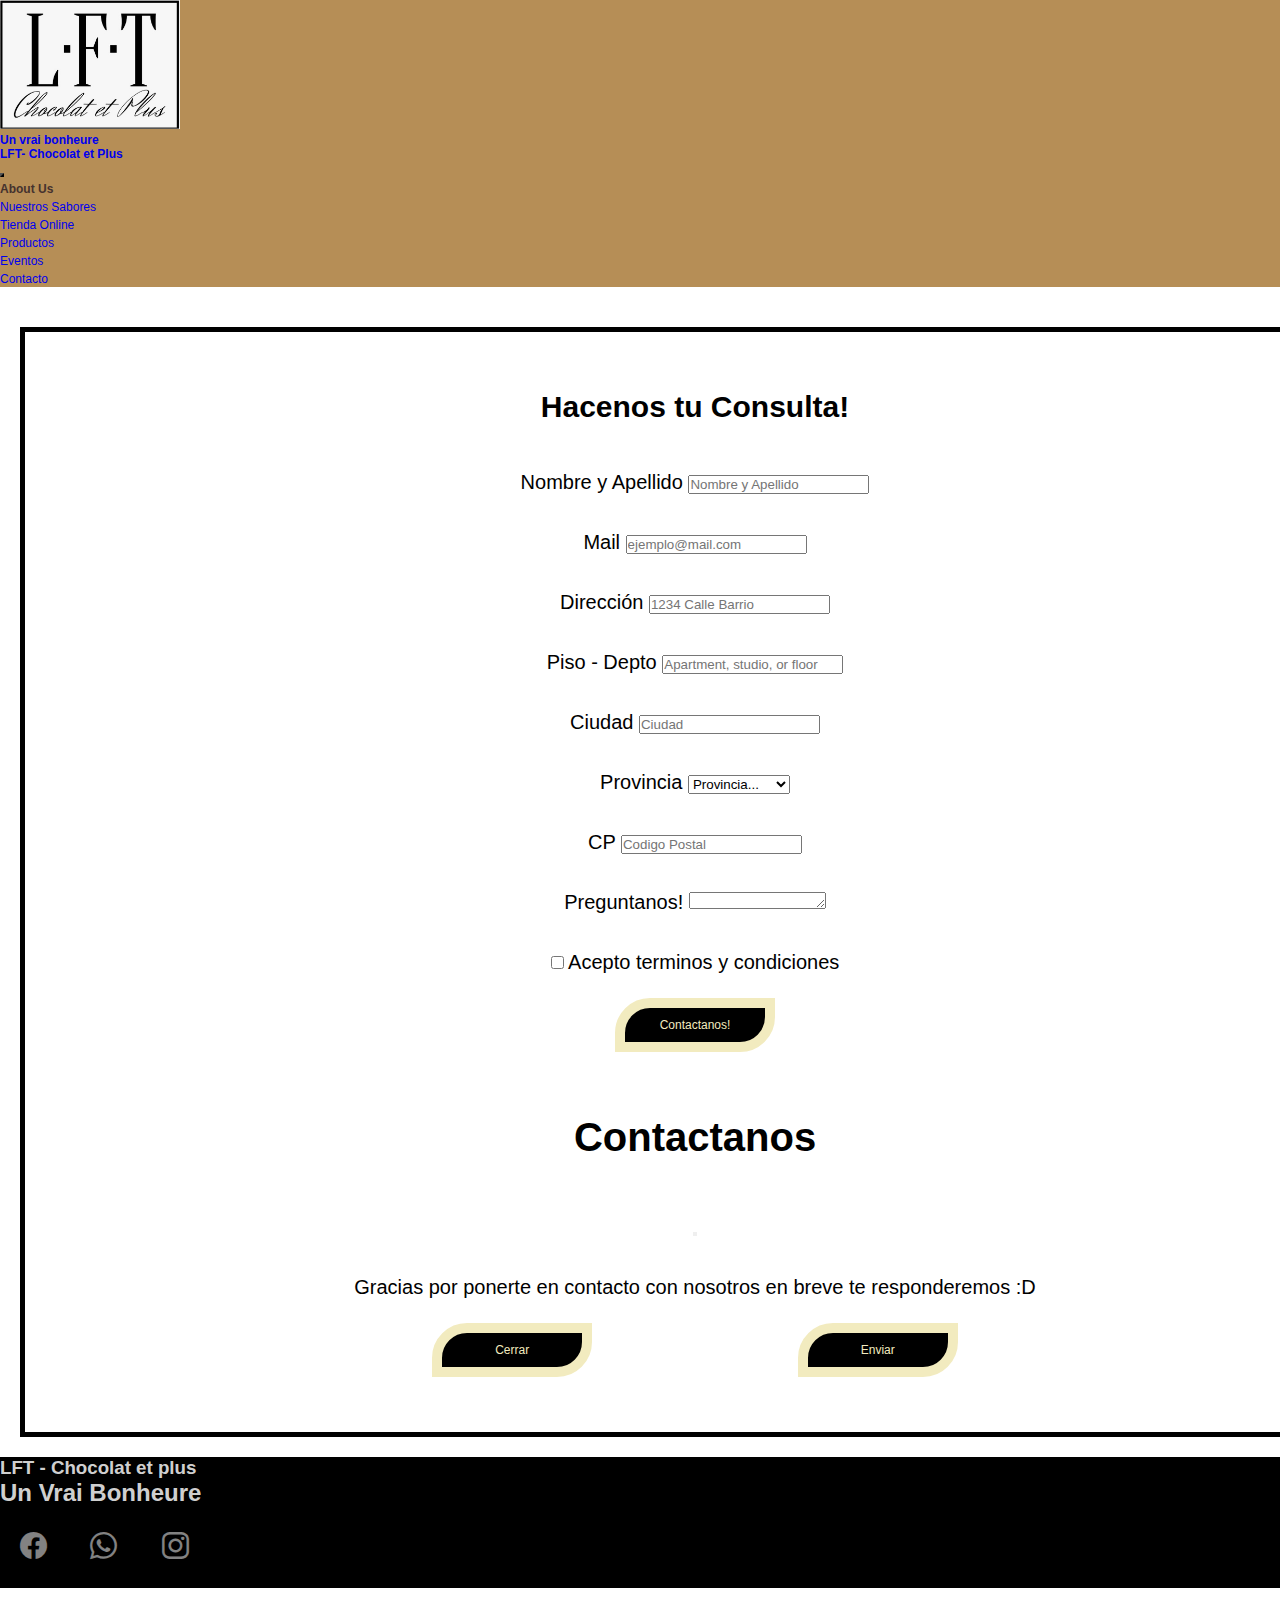
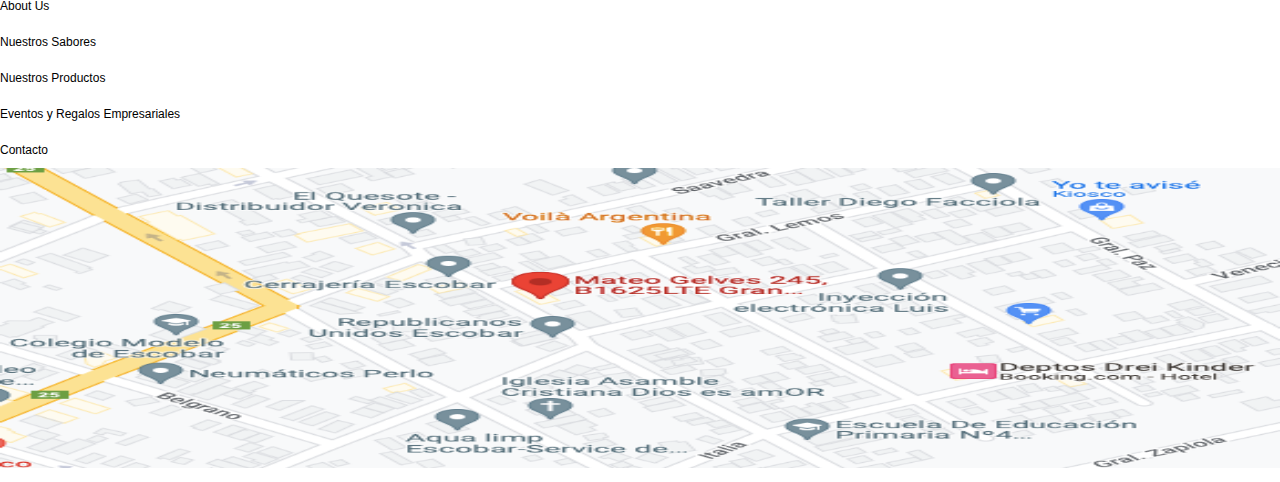
==== commit 763deadb: "Nuevos cambios para modo Responsive y correciones" ====
--- a/paginas/contacto.html
+++ b/paginas/contacto.html
@@ -6,7 +6,7 @@
     <meta http-equiv="X-UA-Compatible" content="IE=edge">
     <meta name="viewport" content="width=device-width, initial-scale=1.0">
     <title>Contacto directo a LFT Chocolat et Plus</title>
-    <meta name="Formulario de Contacto"
+    <meta name="description"
         content="Rellenando el formulario te comunicas con nosotros para sacarte todas tus dudas sobre, sabores, modelos, tamaños, regalos y ofertas disponibles">
     <!-- link a bootstrap y a css -->
     <link href="https://cdn.jsdelivr.net/npm/bootstrap@5.2.2/dist/css/bootstrap.min.css" rel="stylesheet"
@@ -51,7 +51,7 @@
                             <ul class="dropdown-menu">
                                 <li><a class="dropdown-item item" href="productos.html">Productos</a></li>
                                 <li><a class="dropdown-item item" href="eventos-regalos-empresariales.html">Eventos
-                                        y regalos empresariales </a></li>
+                                         </a></li>
                             </ul>
                         </li>
                         <li class="nav-item">
@@ -107,7 +107,7 @@
                 </div>
                 <div class="col-xl-12">
                     <label for="consulta" class="form-label d-grid gap-3">Preguntanos!</label>
-                    <textarea name="Consulta" cols="20" rows="2"></textarea>
+                    <textarea name="Consulta" cols="15" rows="1"></textarea>
                 </div>
                 <div class="col-12">
                     <div class="form-check">
--- a/css/style.css
+++ b/css/style.css
@@ -1,7 +1,7 @@
 @charset "UTF-8";
 * {
-  margin: 0%;
-  padding: 0%;
+  margin: 0px;
+  padding: 0px;
   list-style: none;
   text-decoration: none;
   font-family: Verdana, Geneva, Tahoma, sans-serif;
@@ -14,12 +14,12 @@
   width: 20vh;
 }
 header h1 {
-  font-size: 20px;
+  font-size: 12px;
   font-family: Verdana, Geneva, Tahoma, sans-serif;
   font-weight: bold;
 }
 header .item {
-  font-size: 20px;
+  font-size: 12px;
   font-family: Verdana, Geneva, Tahoma, sans-serif;
   transition: all 0.5s;
   text-align: justify;
@@ -65,7 +65,7 @@
 footer a {
   text-decoration: none;
   color: black;
-  font-size: 20px;
+  font-size: 12px;
   font-weight: 100;
   line-height: 3;
   transition: transform all 1s;
@@ -82,7 +82,7 @@
 
 .btn {
   font-family: Verdana, Geneva, Tahoma, sans-serif;
-  font-size: 20px;
+  font-size: 12px;
   text-align: center;
   width: 10rem;
   background: black;
@@ -130,7 +130,7 @@
   text-align: left;
   font-family: Verdana, Geneva, Tahoma, sans-serif;
   font-weight: bold;
-  font-size: 35px;
+  font-size: 15px;
   letter-spacing: 0.15em;
   color: #fff;
   text-shadow: -1px 0 #000, 0 1px #000, 1px 0 #000, 0 -1px #000;
@@ -141,7 +141,7 @@
   font-family: Verdana, Geneva, Tahoma, sans-serif;
   font-weight: bold;
   letter-spacing: 0.15em;
-  font-size: 20px;
+  font-size: 10px;
   color: white;
   text-shadow: -1px 0 #000, 0 1px #000, 1px 0 #000, 0 -1px #000;
 }
@@ -161,10 +161,6 @@
   .carousel-item p {
     font-size: 40px;
   }
-}
-
-.aboutusmedia {
-  padding: 30px;
 }
 
 @media (min-width: 1200px) {
@@ -193,7 +189,7 @@
 
 .titulo-principal {
   font-family: Verdana, Geneva, Tahoma, sans-serif;
-  font-size: 60px;
+  font-size: 33px;
   padding: 80px 50px;
   text-align: center;
   text-transform: uppercase;
@@ -225,17 +221,17 @@
 }
 .tarjeta__texto {
   font-size: 20px;
-  width: 27rem;
+  width: 22rem;
   text-align: justify;
   line-height: 1;
   font-style: italic;
-  padding: 10px;
+  padding: 20px;
 }
 .tarjeta__titulo {
   font-size: 30px;
   text-align: center;
   font-weight: 800;
-  width: 27rem;
+  width: 25rem;
   font-weight: 3000;
   padding-top: 30px;
   text-decoration: underline;
@@ -244,10 +240,10 @@
 /* Seteo tarjetas con boton  */
 .cardprod {
   box-shadow: 0px 4px 20px;
-  min-width: 600px;
-  max-width: 600px;
+  min-width: 400px;
+  max-width: 400px;
   border-radius: 15px;
-  height: 650px;
+  height: 450px;
   Display: flex;
   Flex-direction: column;
   Justify-content: space-between;
@@ -261,14 +257,14 @@
   height: 55%;
 }
 .cardprod-title {
-  font-size: 50px;
+  font-size: 20px;
   font-family: Verdana, Geneva, Tahoma, sans-serif;
   font-weight: 600;
   padding: 10px;
   text-align: center;
 }
 .cardprod-text {
-  font-size: 30px;
+  font-size: 20px;
   font-family: Verdana, Geneva, Tahoma, sans-serif;
   font-weight: 600;
   padding: 10px;
@@ -289,7 +285,7 @@
 }
 
 form {
-  font-size: 30px;
+  font-size: 20px;
   font-family: Verdana, Geneva, Tahoma, sans-serif;
   text-align: center;
   padding-top: 20px;
@@ -298,19 +294,39 @@
   border: black 5px solid;
   width: 100%;
   padding: 30px;
-  font-size: 30px;
+  font-size: 20px;
   background-color: white;
   margin: 20px 20px;
 }
 form h3 {
-  font-size: 40px;
+  font-size: 30px;
   color: black;
   font-weight: 600;
+}
+
+.aboutusmedia {
+  padding: 30px;
+}
+
+.texto-index {
+  text-align: justify;
+}
+
+.texto-index::first-letter {
+  float: left;
+  font-size: 1.5em;
+  line-height: 1;
+  margin: 0.2rem;
+  margin-right: 0.6rem;
+  padding: 1rem;
+  background: #b68e56;
+  box-shadow: 0 0 0 0.2rem #b68e56;
+  border: 0.2rem solid black;
 }
 
 .TextoEvento {
   text-align: justify;
-  font-size: 30px;
+  font-size: 15px;
   font-weight: 300;
   font-family: Verdana, Geneva, Tahoma, sans-serif;
   color: black;
